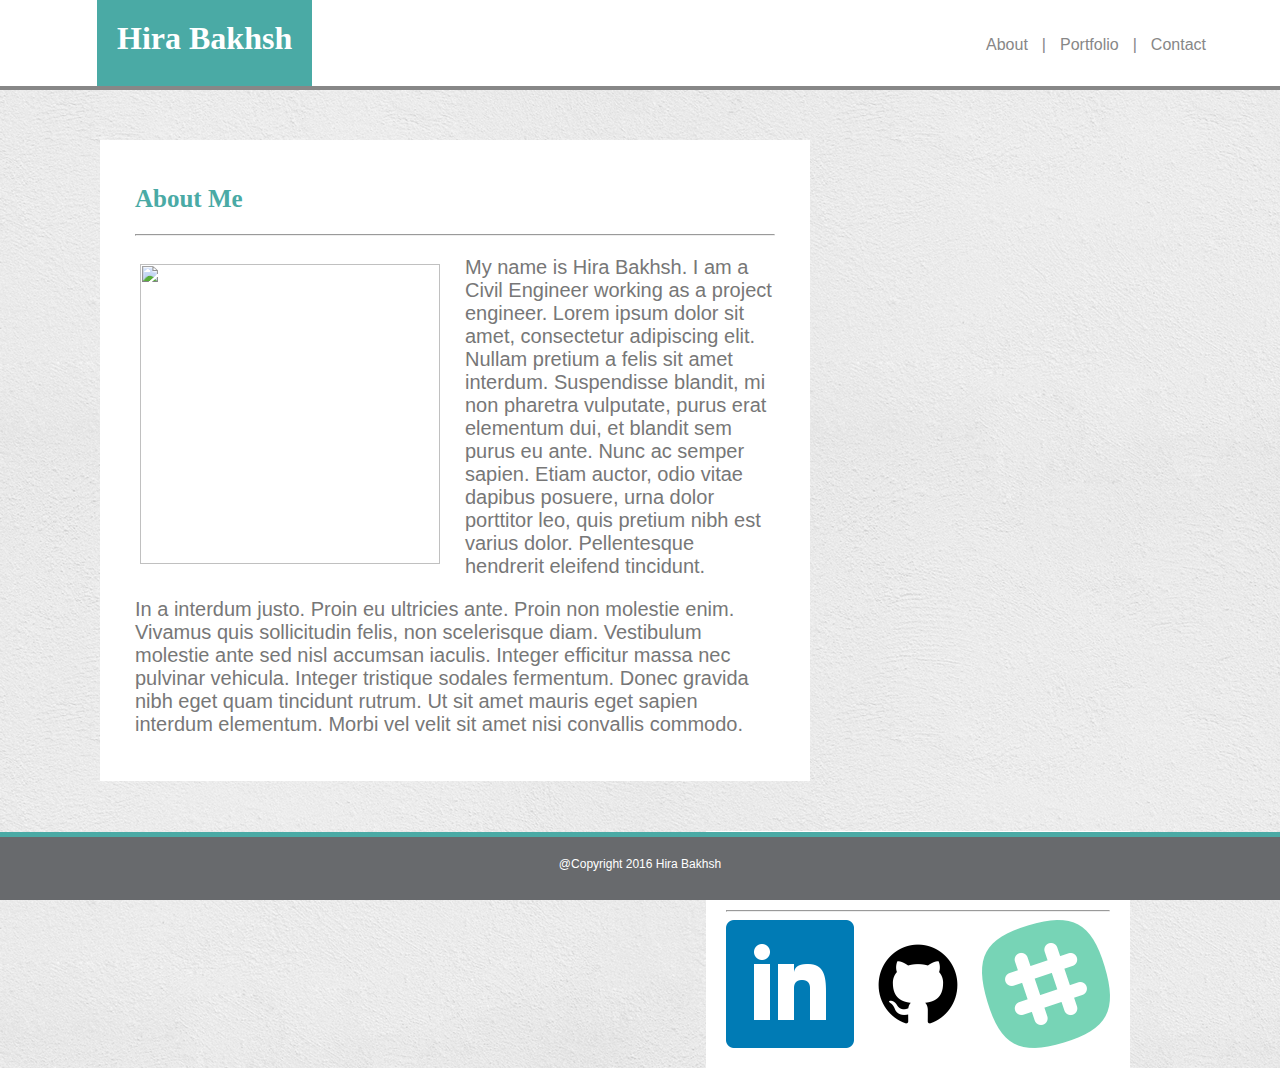
==== index.html @ a71106ca "finished as much as I could. Can't figure out somethings and do not have enought time to fix these" ====
<!DOCTYPE>
<html>

<head>
	
	<meta charset="UTF-8">
	<title>About Hira Bakhsh</title>
	<link rel="stylesheet" type="text/css" href="assets/css/style.css">

</head>

<body>
	<header>
		<div class="header">
			<h1 class="name"><p class="mid">Hira Bakhsh</p></h1>
			<div class='link-cont'>
				<ul id="rm">
					<li class="tabs"><a href="contact.html" class="tabs">Contact</a></li>
					<li class="tabs"><a class="tabs">|</a></li>
					<li class="tabs"><a href="portfolio.html" class="tabs">Portfolio</a></li>
					<li class="tabs"><a class="tabs">|</a></li>
					<li class="tabs"><a href="index.html" class="tabs">About</a></li>
				</ul>
			</div>
		</div>
	</header>
	
	<div class="main-box">
		<div class="changing-box">
			<section class="about">				
				
				<h2 id="h2">About Me</h2>
				
				<hr class="underline">
				
				<img id="img" src="assets\images\Hira.jpg" align=left>
				 <!-- style="width:300px -->
				
				<p class="par">My name is Hira Bakhsh. I am a Civil Engineer working as a project engineer. Lorem ipsum dolor sit amet, consectetur adipiscing elit. Nullam pretium a felis sit amet interdum. Suspendisse blandit, mi non pharetra vulputate, purus erat elementum dui, et blandit sem purus eu ante. Nunc ac semper sapien. Etiam auctor, odio vitae dapibus posuere, urna dolor porttitor leo, quis pretium nibh est varius dolor. Pellentesque hendrerit eleifend tincidunt.</p>
				
				<p class="par">In a interdum justo. Proin eu ultricies ante. Proin non molestie enim. Vivamus quis sollicitudin felis, non scelerisque diam. Vestibulum molestie ante sed nisl accumsan iaculis. Integer efficitur massa nec pulvinar vehicula. Integer tristique sodales fermentum. Donec gravida nibh eget quam tincidunt rutrum. Ut sit amet mauris eget sapien interdum elementum. Morbi vel velit sit amet nisi convallis commodo.</p>
			</section>
		</div>
	
		<div class="connect-box">
			<h3 id="h3">Connect With Me</h3>
			<hr>
			<!-- linkedin image width="60" height="60" border="0" -->
			<a href="https://www.linkedin.com/in/hira-bakhsh-eit-8a6b827a/">
			<img class="img" src="assets/images/linkedin.png">
			</a>

			<!-- github image -->
			<a href="https://github.com/hirabakhsh">
			<img class="img" src="assets/images/github.png">
			</a>
			
			<!-- slack image -->
			<a href="https://ucb072017.slack.com/team/hbakhsh">
			<img class="img" src="assets/images/slack.png">
			</a>
		</div>
	</div>

<!-- 	<div class="bottom-bar">
		<p></p>
	</div> -->
	
	<div class="footer">
		<p class="mid">@Copyright 2016 Hira Bakhsh</p>
	</div>

</body>
</html>
---- assets/css/style.css ----
/* Layout */

/* Header */

/* Header Tag */

/*header {*/
  	/*background: #4aaaa5;*/
/*	color: #ffffff;
	font-family: 'Georgia', Times, Times New Roman, serif;
	background: white;
} */

.header {
	height: 9.5%;
	background: white;
	border-bottom: 4px;
	border-bottom-style: solid;
	border-bottom-color: #878787;
}

.name {
	padding: 0px 20px 0px 20px;
  	margin: 0px 0px 0px 97px;
	background: #4aaaa5;
	color: #ffffff;
	font-family: 'Georgia', Times, Times New Roman, serif;
	border-bottom: #cccccc;
	float: left;
	height: 100%;
	border-bottom: 3px;
	border-bottom-style: solid;
	border-bottom-color: #878787;
	vertical-align: middle;
}

.tabs {
	font-family: 'Arial', 'Helvetica Neue', Helvetica, sans-serif;
	text-decoration: none;
	display: inline;
	float: right;
	margin: 18px 5px 0px 2px;
	color: #878787;
}

/* body */

body {
	color: #777777;
	margin: 0px;
	padding: 0px;
	font-family: 'Arial', 'Helvetica Neue', Helvetica, sans-serif;
	background-image: url("../images/wall.png")
}

/* Middle Box */

.main-box {
	display: box;
	position: relative;
	float: left;
	height: 83%;
	width: 100%;
	border: 2px 0px 0px 3px;
	border-top-color: #878787;
	border-bottom-color: #dddddd;
}

.changing-box {
	display: box;
	float: left;
	position: relative;
	background: white;
	margin: 50px 0px 0px 100px;
	padding: 25px 35px 25px 35px;
	width: 50%;
}

.connect-box {
	display: box;
	float: right;
	background: white;
	top: 50px;
	position: relative;
	padding: 20px 20px 20px 20px;
	margin: 0px 150px 0px 100px;
}

.txtoimg {
	position: relative; 
    float: left;
    padding: 5px 10px 20px 10px;
}

h4 {
	top: 200px;
	background-color: #4aaaa5;
    color: white;
	position: absolute; 
	text-align: center;
	padding: 20px 0px 20px 0px;
    width: 300px;
}

.portfolio {
	width: 100%;
	height: 100%;
}

.form {
	width: 100%;
    padding: 12px 20px;
    margin: 8px 0;
    display: inline-block;
    border: 1px solid #ccc;
    border-radius: 2px;
    box-sizing: border-box
    font-family: 'Arial', 'Helvetica Neue', Helvetica, sans-serif;
    color: #878787;
}

.msg {
	width: 100%;
    padding: 12px 20px;
    margin: 8px 0;
    display: inline-block;
    border: 1px solid #ccc;
    border-radius: 2px;
    box-sizing: border-box
}

#submit {
    background-color: #4aaaa5;
    color: white;
    padding: 14px 20px;
    margin: 8px 0;
    border: none;
    border-radius: 2px;
    cursor: pointer;
    font-weight: bold;
}

#h2 {
  	color: #4aaaa5;
  	background: #ffffff;
	font-family: 'Georgia', Times, Times New Roman, serif;
	font-weight: bold;
	font-size: 25px;
}

#h3 {
	color: #4aaaa5;
  	background: #ffffff;
  	font-family: 'Georgia', Times, Times New Roman, serif;
  	font-weight: bold;
  	text-align: center;
}

#img {
	display: inline-block;
	float: left;
	position: relative;
	padding: 5px 5px 5px 5px;
	margin: 15px 20px 5px 0px;
	width: 300px;
}
.img {
	display: inline-block;
	float: left;
	position: relative;
/*	padding: 5px 5px 25px 5px;*/
}

.par {
	background: #ffffff;
	color: #777777;
	font-family: 'Arial', 'Helvetica Neue', Helvetica, sans-serif;
	border-bottom: #dddddd;	
	font-size: 20px;
}

#rm {
	margin-right: 5%;
}

.mid {
	margin-top: 20px;
}

.bottom-bar {
	position: fixed;
	height: 8px;
	background-color: #4aaaa5;
	bottom: 58px;
	width: 100%;
}
#txt{
	/*width: 100%;*/
}

/* Footer */

.footer {
	display: block;
	text-align: center;
	background: #686a6d;
	color: #ffffff;
	font-family: 'Arial', 'Helvetica Neue', Helvetica, sans-serif;	
	position: fixed;
	bottom: 0px;
	width: 100%;
	height: 7%;
	font-size: 12px;
	text-align: center;
	border-top: 5px;
	border-top-style: solid;
	border-top-color: #4aaaa5;
}


/*screen size for desktop*/

@media screen and (max-width:980px) { /*format must be exactly the same including the spaces*/
	/*define all to be responsive ids/classes/tags here*/
	.header{
		width:100%; /*use % here*/
	}
	.changing-box{
		width: 45%;
		margin-top: 10%;
		margin-left: 5%;
		margin-bottom: 10%;
		padding: 2% 3% 2% 3%;
	}
	#img{
		width: 100%;
		padding: 0px 0px 0px 0px;
		border: 0px;
	}
	.connect-box{
		width: 25%;
		padding: 5% 2.5% 5% 2.5%;
		margin: 4% 5% 10% 5%;
	}
	.txtoimg{
		width: 100%;
		padding: 0px;
		padding: 0px;
		border: 0px;
	}
	.img{
		width: 30%;
		padding: 0px 0px 0px 0px;
		border: 0px;
	}
	.img1{
		width: 30%;
		padding: 0px 0px 0px 0px;
		border: 0px;
	}
	#txt{
		top: 70%;
		width: 100%;
	}
	.footer{
		width:100%;
	}
}

/*for each screen size add a new media querry*/
/*screen size for a tablet*/

@media screen and (max-width:768px) { /*format must be exactly the same including the spaces*/
	/*define all to be responsive ids/classes/tags here*/
	.header{
		width:100%; /*use % here*/
	}
	.changing-box{
		width: 80%;
		margin: 10% 5% 2% 8%;
		padding: 2% 3% 1% 3%;
	}
	.name{
		margin-left: 8%;
	}

	#img{
		width: 100%;
		/*display: inline-block;*/
		margin:0px;
		padding:0px;
	}
	#txt{
		top: 40%;
		width: 100%;
		}

	.txtoimg{
		width: 40%;
		height: 30%;
		padding: 0px;
		margin: 5% 5% 2% 5%;
		border: 0px;
	}
	.connect-box{
		width: 80%;
		float: right;
		padding: 2% 3% 2% 3%;
		margin: 1% 6% 10% 8%;
	}
	#h3{
		text-align: left;
	}
	.img{
		width: 10%;
		padding: 0px 0px 0px 0px;
	}
	h4 {
		top: 70%;
	}
	.footer{
		width: 100%;
	}
}

/*smallest screen size (phones)*/

@media screen and (max-width:640px) { /*format must be exactly the same including the spaces*/
	/*define all to be responsive ids/classes/tags here*/
	.header{
		width:100%; /*use % here*/
		height: 20%;
		background: white;
		margin: 0px;
		padding: 0px;
	}
	.name{
		margin: 0px;
		padding: 0px;
		text-align: center;
		width: 100%;
		height: 50%;
		border: none;
	}
	.tabs{
		text-align: center;
		/*float: none;*/
		height: 40%;

	}
	.mid{
		height: 40%;
	}
	#rm{
		margin-right: 28%;
	}
	.changing-box{
		width: 80%;
		margin: 10% 5% 2% 8%;
		padding: 2% 3% 1% 3%;
	}
	#img{
		width: 100%;
	}
	.connect-box{
		width: 80%;
		float: right;
		padding: 2% 3% 2% 3%;
		margin: 1% 6% 12% 8%;
	}
	.txtoimg{
		width: 90%;
		padding: 0px;
		padding: 0px;
		border: 0px;
	}
	.img{
		width: 30%;
		padding: 0px 0px 0px 0px;
		border: 0px;
		margin: 3% 0% 3% 0%;
	}
	.imgg{
		width: 10%;
		padding: 0px 0px 0px 0px;
		border: 0px;
	}
	#txt{
		top: 70%;
		width: 100%;
	}

	#h3{
		text-align: left;
	}
	/*.img{
		width: 10%;
		padding: 0px 0px 0px 0px;
	}*/
	.footer{
		width: 100%;
	}
}
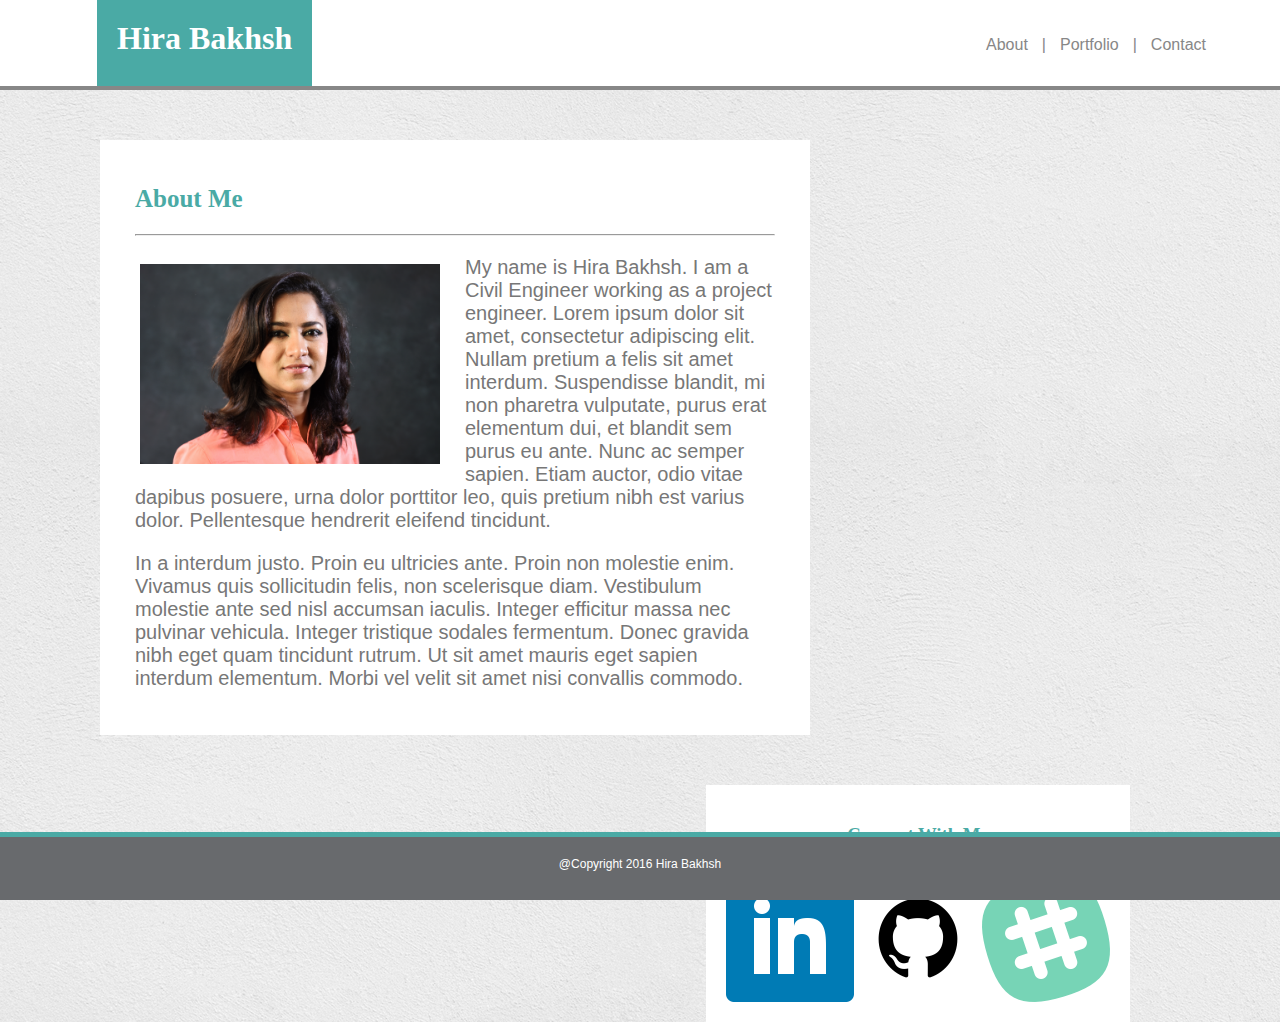
==== commit 9a02e410: "Final code" ====
--- a/index.html
+++ b/index.html
@@ -33,7 +33,7 @@
 				
 				<hr class="underline">
 				
-				<img id="img" src="assets\images\Hira.jpg" align=left>
+				<img id="img" src="assets/images/Hira.JPG" align=left>
 				 <!-- style="width:300px -->
 				
 				<p class="par">My name is Hira Bakhsh. I am a Civil Engineer working as a project engineer. Lorem ipsum dolor sit amet, consectetur adipiscing elit. Nullam pretium a felis sit amet interdum. Suspendisse blandit, mi non pharetra vulputate, purus erat elementum dui, et blandit sem purus eu ante. Nunc ac semper sapien. Etiam auctor, odio vitae dapibus posuere, urna dolor porttitor leo, quis pretium nibh est varius dolor. Pellentesque hendrerit eleifend tincidunt.</p>
